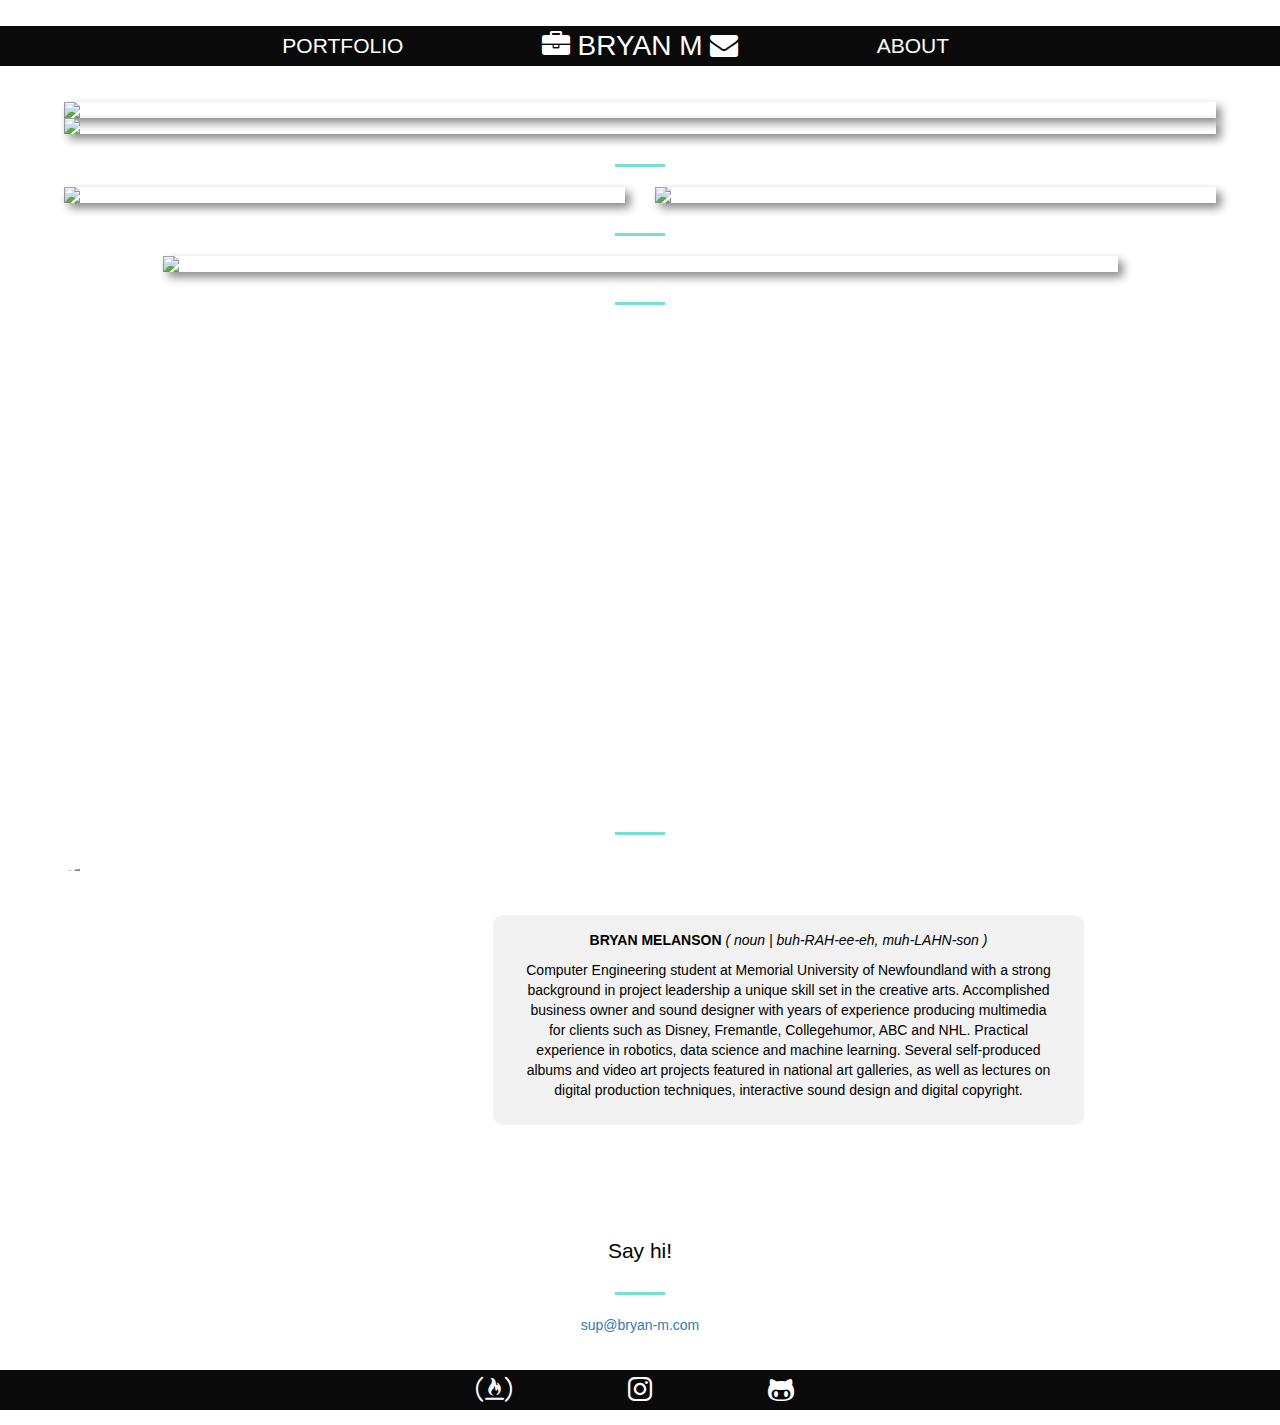
==== portfolio/index.html @ 0a41f93c "Updloading portfolio exercise" ====
<!DOCTYPE html>
<html lang="en">

<head>
    <link rel="stylesheet" href="https://maxcdn.bootstrapcdn.com/bootstrap/3.3.5/css/bootstrap.min.css" />
    <link rel="stylesheet" href="https://maxcdn.bootstrapcdn.com/font-awesome/4.7.0/css/font-awesome.min.css" />
    <link rel="stylesheet" href="./styles/portfolio.css" />
    <script type="text/javascript" src="https://cdnjs.cloudflare.com/ajax/libs/jquery/2.1.3/jquery.min.js"></script>
    <script type="text/javascript" src="https://cdnjs.cloudflare.com/ajax/libs/jquery-easing/1.3/jquery.easing.min.js"></script>
    <script type="text/javascript" src="https://maxcdn.bootstrapcdn.com/bootstrap/3.3.5/js/bootstrap.min.js"></script>
    <script type="text/javascript" src="./js/portfolio.js"></script>
    <title>Wow, Bryan Melanson!</title>
</head>

<div id="top">
    <div id="head">
        <div class="row">
            <div class="col-lg-4 col-sm-3 col-xs-2 text-right">
                <h4><a href="#portfolio">PORTFOLIO</a></h4>
            </div>
            <div class="col-lg-4 col-sm-6 col-xs-8 text-center">
                    <h3>
                      <a href="CV.pdf"><i class="fa fa-briefcase"></i></a>
                      BRYAN M
                      <a href="#contact"><i class="fa fa-envelope"></i></a>
                    </h3>
            </div>
            <div class="col-lg-4 col-sm-3 col-xs-2 text-left">
                <h4><a href="#about">ABOUT</a></h4>
            </div>
        </div>
    </div>
</div>

<body>
    <div id="main">
        <div id="portfolio">
            <div class="row">
                <div class="col-xs-12">
                    <img class="img-responsive portfolio-img" src="https://dl.dropboxusercontent.com/u/406474757/sailbot1.png">
                </div>
            </div>
            <div class="row">
                <div class="col-xs-12">
                    <img class="img-responsive portfolio-img" src="https://dl.dropboxusercontent.com/u/406474757/sailbot2.png">
                </div>
            </div>
            <hr />
            <div class="row">
                <div class="col-xs-6">
                    <img class="img-responsive portfolio-img" src="https://dl.dropboxusercontent.com/u/406474757/site1.png">
                </div>
                <div class="col-xs-6">
                    <img class="img-responsive portfolio-img" src="https://dl.dropboxusercontent.com/u/406474757/site2.png">
                </div>
            </div>
            <hr />
            <div class="row">
                <div class="col-xs-offset-1 col-xs-10">
                    <img class="img-responsive portfolio-img" src="https://dl.dropboxusercontent.com/u/406474757/map1.PNG">
                </div>
            </div>
            <hr />
            <div class="row">
                <div class="col-xs-12 text-center">
                    <iframe src="https://player.vimeo.com/video/49409831" width="640" height="472" frameborder="0" webkitallowfullscreen mozallowfullscreen allowfullscreen></iframe>
                </div>
            </div>
        </div>
        <hr />
        <div id="about">
            <div class="row">
                <div class="col-lg-4 col-sm-6 col-md-offset-4 col-md-5 col-sm-offset-4 col-xs-offset-3 col-lg-offset-0 col-xl-offset-0">
                    <img class="img-responsive clip-css" src="https://media.licdn.com/mpr/mpr/shrinknp_400_400/AAEAAQAAAAAAAAkzAAAAJDA1OTI5ZDQxLThlYTgtNDM2MS1hMTIzLTg5NjlmMTJjMGU0NA.jpg">
                </div>

                <div id="about-text" class="col-lg-6 col-sm-11 text-center">

                    <p><strong>BRYAN MELANSON </strong> <em>( noun | buh-RAH-ee-eh, muh-LAHN-son )</em></p>

                    <p>Computer Engineering student at Memorial University of Newfoundland with a strong background in project leadership a unique skill set in the creative arts. Accomplished business owner and sound designer with years of experience producing
                        multimedia for clients such as Disney, Fremantle, Collegehumor, ABC and NHL. Practical experience in robotics, data science and machine learning. Several self-produced albums and video art projects featured in national art galleries,
                        as well as lectures on digital production techniques, interactive sound design and digital copyright.</p>
                </div>
                <!-- /.col -->
            </div>
            <!-- /.row -->
        </div>
    </div>
    <div id="contact" class="lg-col-12 text-center">
        <h4>Say hi!</h4>
        <hr>
        <a class="link" href="mailto:sup@bryan-m.com">sup@bryan-m.com</a>
    </div>

    <div id="foot">
        <div class="row">
            <div class="col-xs-3">
            </div>
            <div class="col-xs-2 text-right">
                <h3><a href="http://freecodecamp.com/bnuh"><i class="fa fa-free-code-camp"></i></a></h3>
            </div>
            <div class="col-xs-2 text-center">
                <h3><a href="http://instagram.com/isyoutweaking"><i class="fa fa-instagram"></i></a></h3>
            </div>
            <div class="col-xs-2 text-left">
                <h3><a href="http://www.github.com/bnuh"><i class="fa fa-github-alt"></i></a></h3>
            </div>
            <div class="col-xs-3">
            </div>
        </div>
    </div>
    <div id="bottom"></div>


</body>



</html>
---- portfolio/styles/portfolio.css ----
body, html {
  background-color: rgb(255,255,255);
  font-face: Helvetica;
  height: 100%;
}

#main {
  padding: 8% 5% 5% 5%;
  font-family: 'Open Sans','Helvetica Neue',Arial,sans-serif;
  -webkit-font-smoothing: antialiased;
  text-shadown: 1px 1px 1px rgba(0,0,0,0.004);
  margin: 0;
  font-size: 1em;
}

h3 {
  color: white;
  margin: 0px 5px 5px 5px;
  font-face:  Verdana;
  font-size: 2em;
}

h4 {
  color: white;
  margin: 3px 5px 5px 5px;
  font-face:  Verdana;
  font-size: 1.5em;
}

#main {
  color: black;
}

#main h4 {
  color: black;
}

#contact {
  margin: 20px 0px 60px 0px;
  color: black;
}

#contact a {
  text-decoration: none;
}

#contact h4 {
  color: black;
}

#portfolio {
  margin: 0px 0 30px 0;
}

.portfolio-img {
  box-shadow: 5px 5px 10px #888888;
}

#about {
  color: black;
  margin: 0px 0 30px 0;
}

#about h3 {
  color: black;
}

#about-text {
  background-color: rgba(0,0,0,0.05);
  margin: 60px 10px 0 50px;
  padding: 15px 30px 15px 30px;
  border-radius: 10px 10px 10px 10px;
}

#top {
  background-color: white;
  margin:  0px 0px 0px 0px;
  position: fixed;
  width: 100%;
  height: 35px;
  z-index: 1;
}

#head {
  background-color: rgb(10,10,10);
  margin:  2% 0px 0px 0px;
  padding: 5px 5px 5px 5px;
  position: fixed;
  width: 100%;
  height: 40px;
  z-index: 2;
}

#foot {
  background-color: rgb(10,10,10);
  padding: 5px 5px 5px 5px;
  margin: -2% 0 0 0;
  position: absolute;
  width: 100%;
  height: 40px;
  z-index: 2;
}

#bottom {
  background-color: white;
  position: absolute;
  width: 100%;
  height: 30px;
  z-index: 1;
}

a:clicked {
    color: #FFF;
    text-decoration: none;
}

#head a {
  color: white;
  text-decoration:  none;
}


#foot a {
  color: white;
  text-decoration:  none;
}

#about-text hr {
  margin-top: 20px;
  margin-bottom: 20p;
}

hr {
  max-width: 50px;
  margin-top: 30px;
  border-color: #72E1D1;
  border-width: 3px;
}

.clip-css {
  -webkit-clip-path: polygon(25% 0%, 100% 0%, 75% 100%, 0% 100%);
  clip-path: polygon(25% 0%, 100% 0%, 75% 100%, 0% 100%);
}
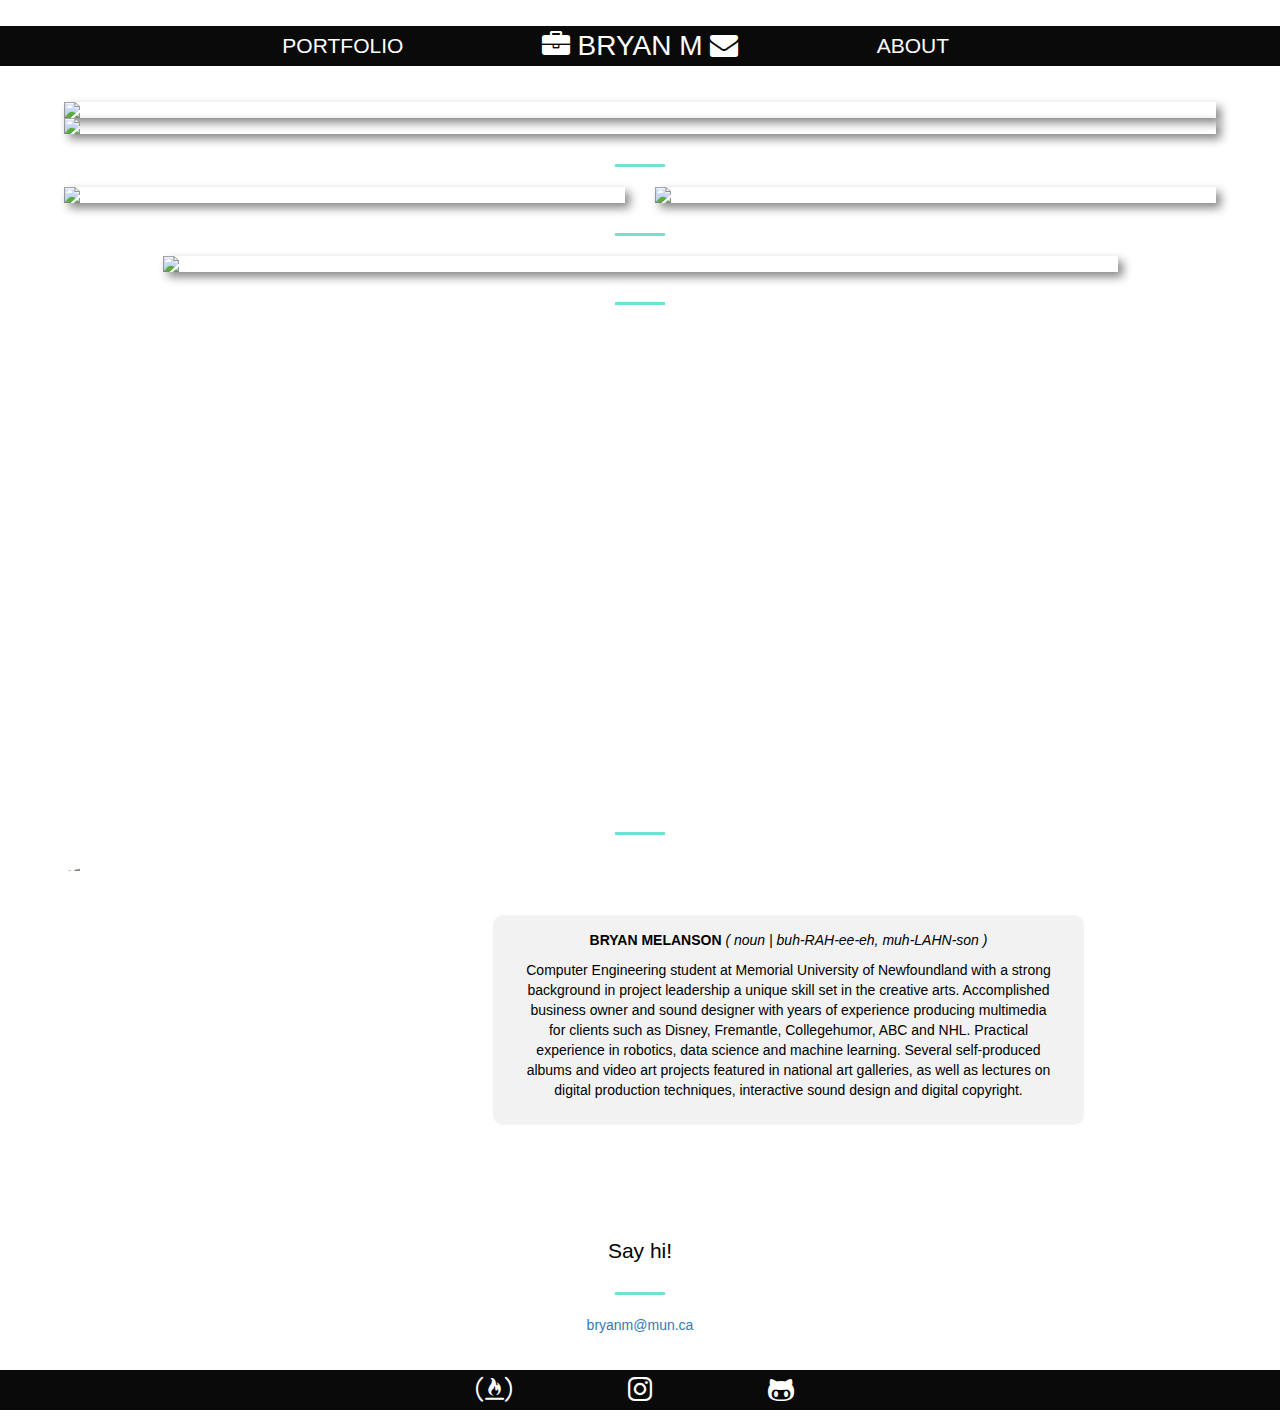
==== commit 4fa18ce2: "Placeholders and stylesheets" ====
--- a/portfolio/index.html
+++ b/portfolio/index.html
@@ -87,10 +87,10 @@
             <!-- /.row -->
         </div>
     </div>
-    <div id="contact" class="lg-col-12 text-center">
+    <div id="contact" class="text-center">
         <h4>Say hi!</h4>
         <hr>
-        <a class="link" href="mailto:sup@bryan-m.com">sup@bryan-m.com</a>
+        <a class="link" href="mailto:bryanm@mun.ca">bryanm@mun.ca</a>
     </div>
 
     <div id="foot">
